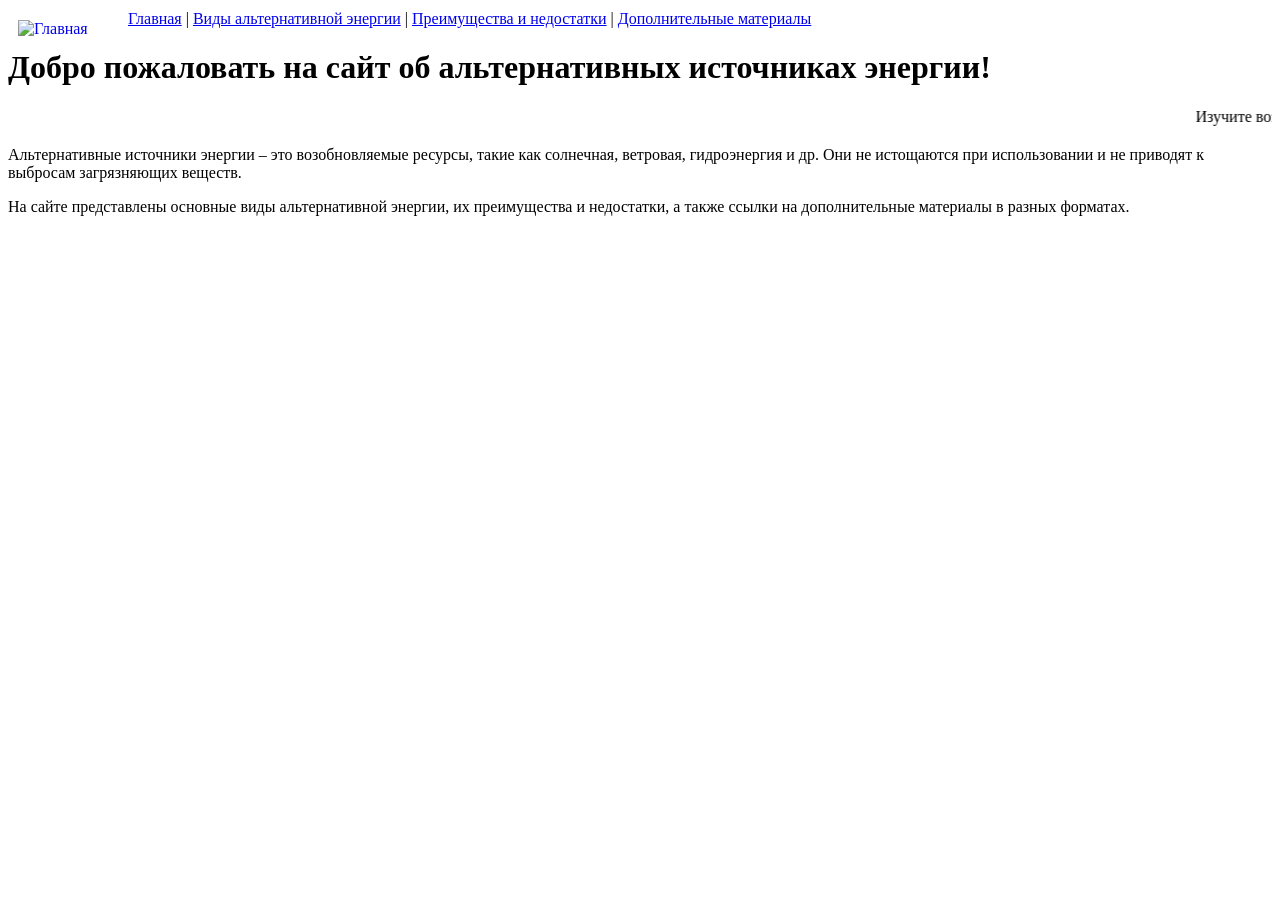
==== index.html @ e1d8b6dd "Add files via upload" ====
<!DOCTYPE html>
<html>
<head>
  <meta charset="UTF-8">
  <title>Главная – Альтернативные источники энергии</title>
</head>
<body style="background-image: url('https://cdn.pixabay.com/photo/2017/03/13/07/34/photovoltaic-2138992_1280.jpg'); background-size: cover;">
  <!-- Логотип-ссылка на главную -->
  <a href="index.html">
    <img src="https://cdn.pixabay.com/photo/2012/06/22/23/08/windmill-50512_640.jpg" alt="Главная" style="width:100px; float:left; margin:10px;">
  </a>
  <!-- Навигация -->
  <div style="margin:10px 0 20px 120px;">
    <a href="index.html">Главная</a> |
    <a href="types.html">Виды альтернативной энергии</a> |
    <a href="proscons.html">Преимущества и недостатки</a> |
    <a href="additional.html">Дополнительные материалы</a>
  </div>

  <h1>Добро пожаловать на сайт об альтернативных источниках энергии!</h1>
  <p>
    <marquee>Изучите возобновляемые и экологически чистые способы получения энергии</marquee>
  </p>
  <p>
    Альтернативные источники энергии – это возобновляемые ресурсы, такие как солнечная, ветровая, гидроэнергия и др. Они не истощаются при использовании и не приводят к выбросам загрязняющих веществ. 
  </p>
  <p>  
    На сайте представлены основные виды альтернативной энергии, их преимущества и недостатки, а также ссылки на дополнительные материалы в разных форматах.
  </p>
</body>
</html>
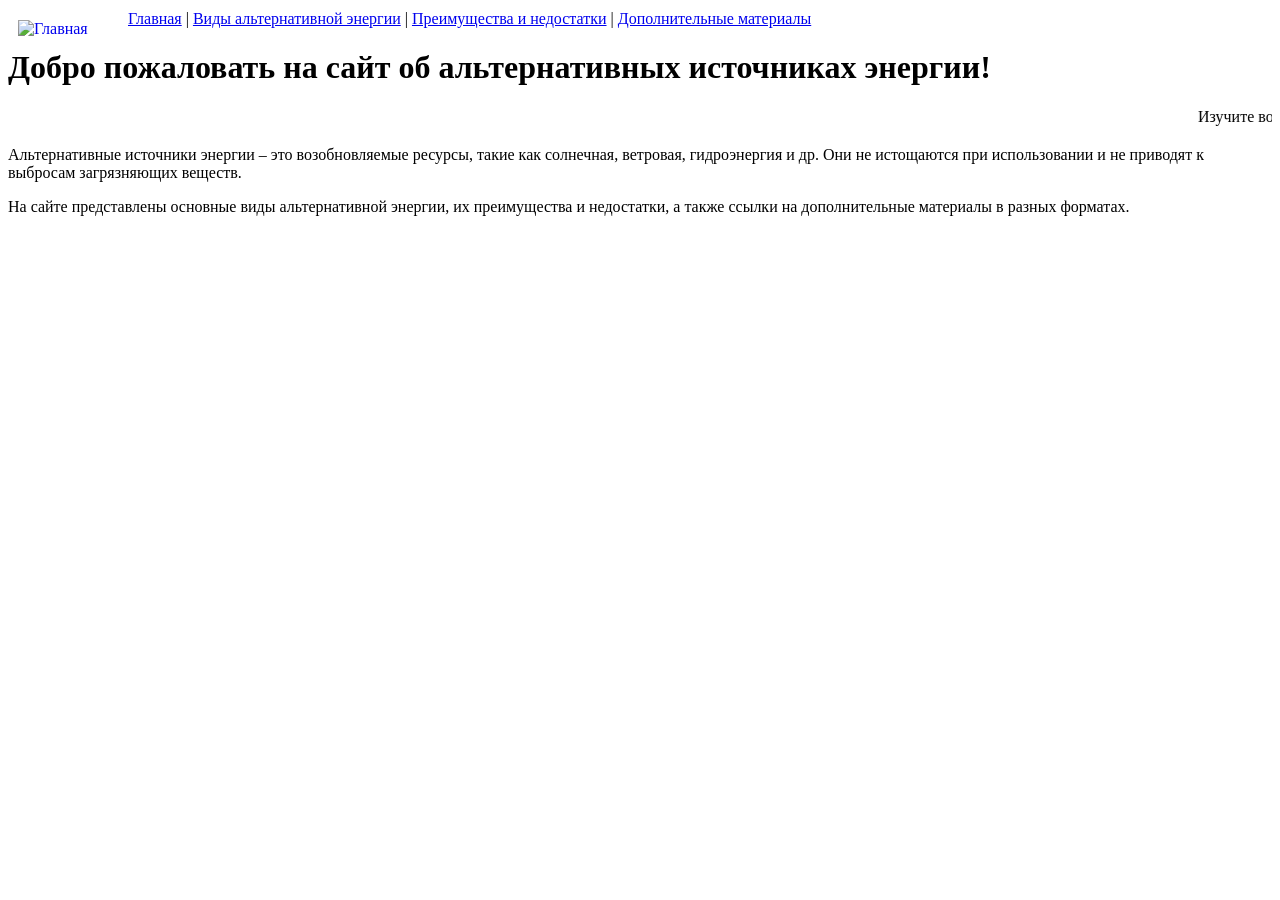
==== commit ce6af5d4: "Add files via upload" ====
--- a/index.html
+++ b/index.html
@@ -1,13 +1,13 @@
-<!DOCTYPE html>
+﻿<!DOCTYPE html>
 <html>
 <head>
   <meta charset="UTF-8">
   <title>Главная – Альтернативные источники энергии</title>
 </head>
-<body style="background-image: url('https://cdn.pixabay.com/photo/2017/03/13/07/34/photovoltaic-2138992_1280.jpg'); background-size: cover;">
+<body style="background-image: url('https://profholod.ru/upload/medialibrary/490/u6v86przwouzjmbsz709nd0wp0x39071/%D0%A1%D0%BE%D0%BB%D0%BD%D0%B5%D1%87%D0%BD%D1%8B%D0%B5%20%D0%BF%D0%B0%D0%BD%D0%B5%D0%BB%D0%B8.jpg'); background-size: cover;">
   <!-- Логотип-ссылка на главную -->
   <a href="index.html">
-    <img src="https://cdn.pixabay.com/photo/2012/06/22/23/08/windmill-50512_640.jpg" alt="Главная" style="width:100px; float:left; margin:10px;">
+    <img src="https://www.helind.com/storage/posts/January2023/alternativ-enerji-gunes-enerjisi-gunes-paneli-kulek-turbini-gunes-enerji0sistemikulek-turbinleri.jpg" alt="Главная" style="width:100px; float:left; margin:10px;">
   </a>
   <!-- Навигация -->
   <div style="margin:10px 0 20px 120px;">
@@ -17,7 +17,7 @@
     <a href="additional.html">Дополнительные материалы</a>
   </div>
 
-  <h1>Добро пожаловать на сайт об альтернативных источниках энергии!</h1>
+  <h1>                     Добро пожаловать на сайт об альтернативных источниках энергии!</h1>
   <p>
     <marquee>Изучите возобновляемые и экологически чистые способы получения энергии</marquee>
   </p>
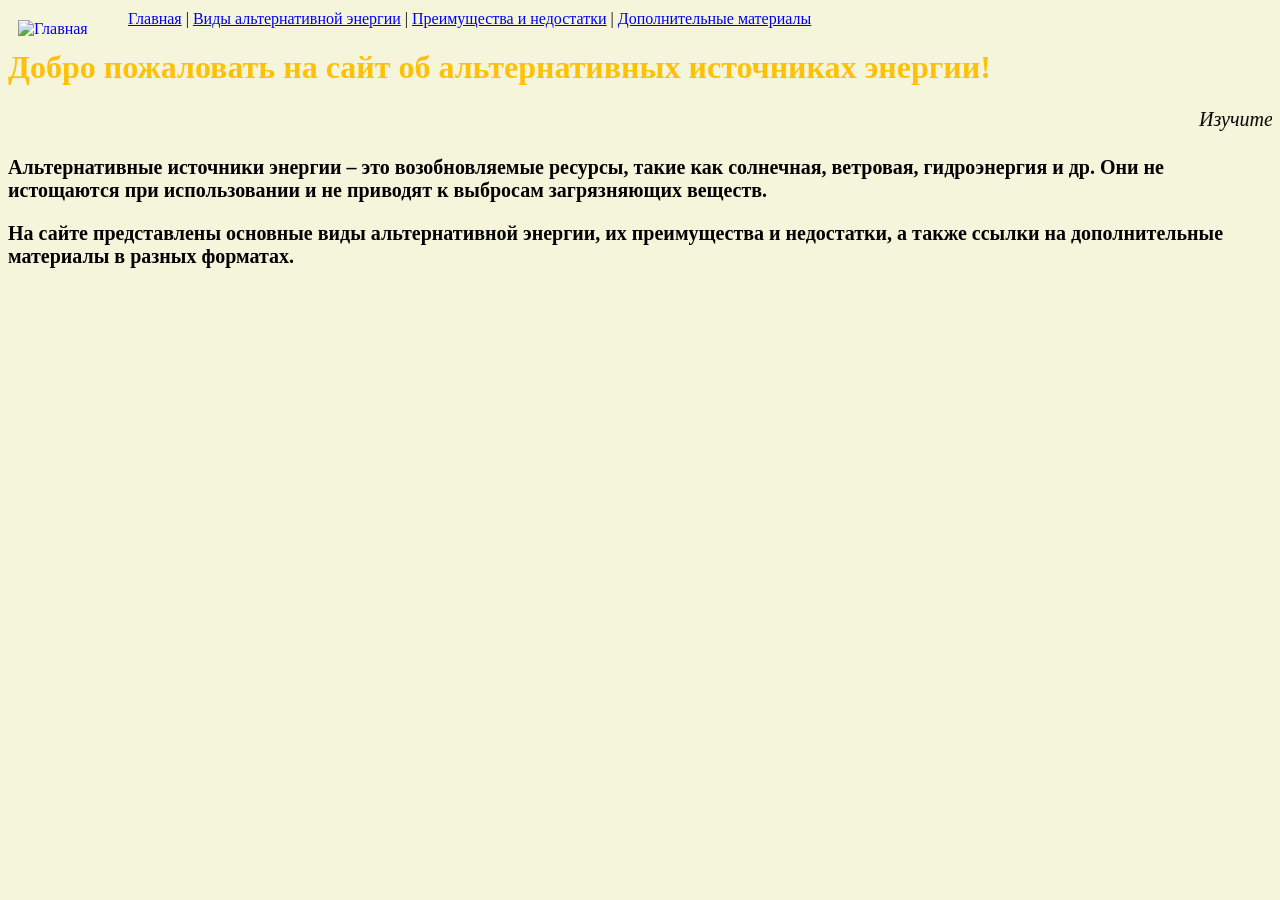
==== commit aebf1c4c: "Add files via upload" ====
--- a/index.html
+++ b/index.html
@@ -3,6 +3,49 @@
 <head>
   <meta charset="UTF-8">
   <title>Главная – Альтернативные источники энергии</title>
+  <style>
+    /* Внешняя таблица стилей */
+
+    /* Заголовки */
+    h1 {
+      color: #FFC107;
+    }
+
+    /* Фоновое оформление */
+    body {
+      background-color: #F5F5DC;
+    }
+
+    /* Абзацы текста */
+    p {
+      font-family: 'Times New Roman', serif;
+      font-weight: bold;
+      font-size: 20px;
+    }
+
+    /* Специфический стиль для marquee */
+    marquee {
+      font-style: italic; /* Курсив */
+      font-weight: normal; /* Убираем жирность */
+    }
+    /* Эффект плавного перехода между секциями */
+    section {
+      scroll-margin-top: 100px;
+    }
+
+    /* Каркасные фреймы (только демонстрация разметки) */
+    .frame-container {
+      display: flex;
+      justify-content: space-between;
+    }
+
+    .frame {
+      border: 1px solid black;
+      width: calc(33% - 10px);
+      min-height: 200px;
+      overflow-y: auto;
+    }
+  </style>
 </head>
 <body style="background-image: url('https://profholod.ru/upload/medialibrary/490/u6v86przwouzjmbsz709nd0wp0x39071/%D0%A1%D0%BE%D0%BB%D0%BD%D0%B5%D1%87%D0%BD%D1%8B%D0%B5%20%D0%BF%D0%B0%D0%BD%D0%B5%D0%BB%D0%B8.jpg'); background-size: cover;">
   <!-- Логотип-ссылка на главную -->
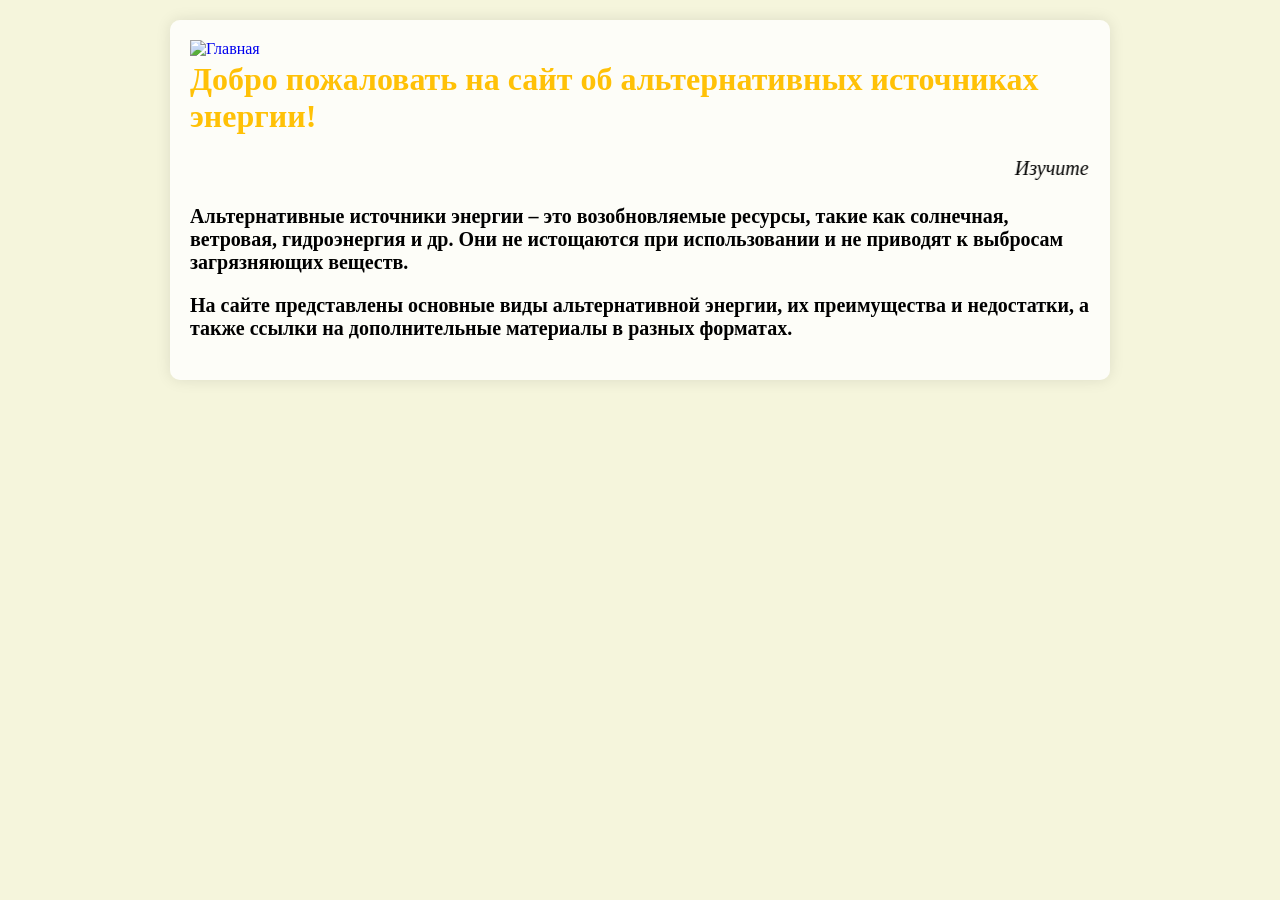
==== commit 2869ef57: "Add files via upload" ====
--- a/index.html
+++ b/index.html
@@ -3,72 +3,58 @@
 <head>
   <meta charset="UTF-8">
   <title>Главная – Альтернативные источники энергии</title>
-  <style>
-    /* Внешняя таблица стилей */
-
-    /* Заголовки */
+   <style>
     h1 {
       color: #FFC107;
     }
-
-    /* Фоновое оформление */
     body {
       background-color: #F5F5DC;
+      margin: 0;
+      padding: 20px;
     }
-
-    /* Абзацы текста */
     p {
       font-family: 'Times New Roman', serif;
       font-weight: bold;
       font-size: 20px;
     }
-
-    /* Специфический стиль для marquee */
     marquee {
-      font-style: italic; /* Курсив */
-      font-weight: normal; /* Убираем жирность */
+      font-style: italic;
+      font-weight: normal;
     }
-    /* Эффект плавного перехода между секциями */
-    section {
-      scroll-margin-top: 100px;
+    .logo {
+      width: 100px;
+      margin-right: 20px;
+      float: left;
     }
-
-    /* Каркасные фреймы (только демонстрация разметки) */
-    .frame-container {
-      display: flex;
-      justify-content: space-between;
-    }
-
-    .frame {
-      border: 1px solid black;
-      width: calc(33% - 10px);
-      min-height: 200px;
-      overflow-y: auto;
+    .content {
+      max-width: 900px;
+      margin: 0 auto;
+      background-color: rgba(255, 255, 255, 0.8);
+      padding: 20px;
+      border-radius: 10px;
+      box-shadow: 0 0 15px rgba(0,0,0,0.1);
     }
   </style>
 </head>
 <body style="background-image: url('https://profholod.ru/upload/medialibrary/490/u6v86przwouzjmbsz709nd0wp0x39071/%D0%A1%D0%BE%D0%BB%D0%BD%D0%B5%D1%87%D0%BD%D1%8B%D0%B5%20%D0%BF%D0%B0%D0%BD%D0%B5%D0%BB%D0%B8.jpg'); background-size: cover;">
-  <!-- Логотип-ссылка на главную -->
-  <a href="index.html">
-    <img src="https://www.helind.com/storage/posts/January2023/alternativ-enerji-gunes-enerjisi-gunes-paneli-kulek-turbini-gunes-enerji0sistemikulek-turbinleri.jpg" alt="Главная" style="width:100px; float:left; margin:10px;">
-  </a>
-  <!-- Навигация -->
-  <div style="margin:10px 0 20px 120px;">
-    <a href="index.html">Главная</a> |
-    <a href="types.html">Виды альтернативной энергии</a> |
-    <a href="proscons.html">Преимущества и недостатки</a> |
-    <a href="additional.html">Дополнительные материалы</a>
+  <div class="content">
+    <a href="index.html" target="_parent">
+      <img src="https://www.helind.com/storage/posts/January2023/alternativ-enerji-gunes-enerjisi-gunes-paneli-kulek-turbini-gunes-enerji0sistemikulek-turbinleri.jpg" 
+           alt="Главная" class="logo">
+    </a>
+
+    <h1>Добро пожаловать на сайт об альтернативных источниках энергии!</h1>
+    <p>
+      <marquee>Изучите возобновляемые и экологически чистые способы получения энергии</marquee>
+    </p>
+    <p>
+      Альтернативные источники энергии – это возобновляемые ресурсы, такие как солнечная, ветровая, гидроэнергия и др. 
+      Они не истощаются при использовании и не приводят к выбросам загрязняющих веществ. 
+    </p>
+    <p>  
+      На сайте представлены основные виды альтернативной энергии, их преимущества и недостатки, 
+      а также ссылки на дополнительные материалы в разных форматах.
+    </p>
   </div>
-
-  <h1>                     Добро пожаловать на сайт об альтернативных источниках энергии!</h1>
-  <p>
-    <marquee>Изучите возобновляемые и экологически чистые способы получения энергии</marquee>
-  </p>
-  <p>
-    Альтернативные источники энергии – это возобновляемые ресурсы, такие как солнечная, ветровая, гидроэнергия и др. Они не истощаются при использовании и не приводят к выбросам загрязняющих веществ. 
-  </p>
-  <p>  
-    На сайте представлены основные виды альтернативной энергии, их преимущества и недостатки, а также ссылки на дополнительные материалы в разных форматах.
-  </p>
 </body>
 </html>
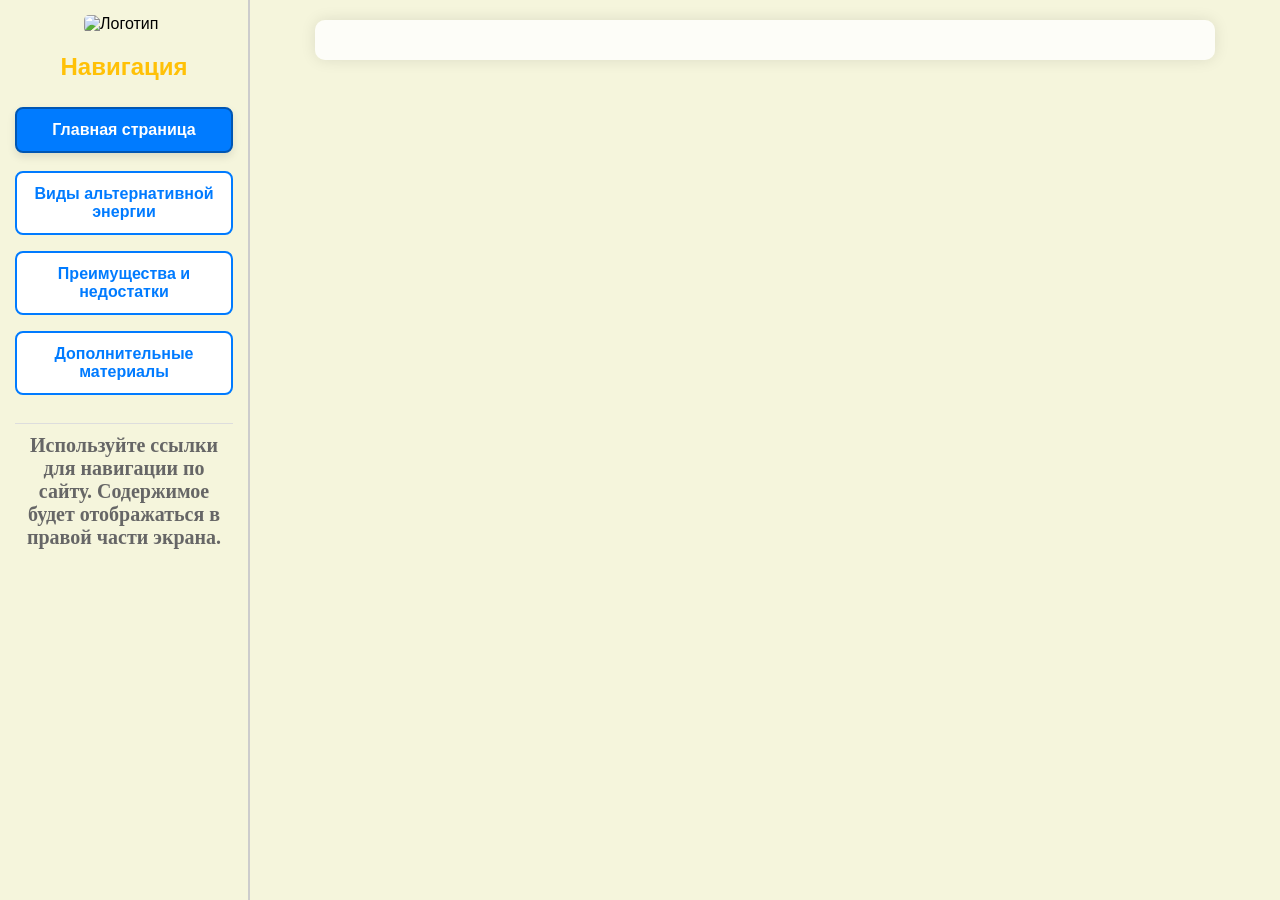
==== commit bca19efa: "Add files via upload" ====
--- a/index.html
+++ b/index.html
@@ -2,30 +2,95 @@
 <html>
 <head>
   <meta charset="UTF-8">
-  <title>Главная – Альтернативные источники энергии</title>
-   <style>
-    h1 {
+  <title>Альтернативные источники энергии</title>
+  <style>
+    * {
+      margin: 0;
+      padding: 0;
+      box-sizing: border-box;
+    }
+    
+    body {
+      font-family: Arial, sans-serif;
+      background-color: #F5F5DC;
+      height: 100vh;
+      overflow: hidden;
+    }
+    
+    .container {
+      display: flex;
+      height: 100vh;
+    }
+    
+    /* Стили для левой панели навигации */
+    .nav-panel {
+      width: 250px;
+      background-color: #F5F5DC;
+      padding: 15px;
+      border-right: 2px solid #ccc;
+      overflow-y: auto;
+      height: 100%;
+      flex-shrink: 0;
+    }
+    
+    .nav-logo {
+      display: block;
+      margin: 0 auto 20px;
+      width: 80px;
+      border-radius: 5px;
+    }
+    
+    .nav-title {
       color: #FFC107;
-    }
-    body {
+      text-align: center;
+      margin-bottom: 20px;
+      font-size: 1.5em;
+    }
+    
+    .nav-links {
+      display: flex;
+      flex-direction: column;
+    }
+    
+    .nav-link {
+      display: block;
+      padding: 12px 15px;
+      margin: 8px 0;
+      border: 2px solid #007BFF;
+      border-radius: 8px;
+      text-decoration: none;
+      color: #007BFF;
+      font-weight: bold;
+      text-align: center;
+      transition: all 0.3s ease;
+      background-color: white;
+    }
+    
+    .nav-link:hover, .nav-link.active {
+      background-color: #007BFF;
+      color: white;
+      border-color: #0056B3;
+      transform: translateY(-2px);
+      box-shadow: 0 4px 8px rgba(0,0,0,0.1);
+    }
+    
+    .nav-info {
+      margin-top: 20px;
+      font-size: 12px;
+      color: #666;
+      text-align: center;
+      border-top: 1px solid #ddd;
+      padding-top: 10px;
+    }
+    
+    /* Стили для правой панели контента */
+    .content-panel {
+      flex: 1;
+      padding: 20px;
+      overflow-y: auto;
       background-color: #F5F5DC;
-      margin: 0;
-      padding: 20px;
-    }
-    p {
-      font-family: 'Times New Roman', serif;
-      font-weight: bold;
-      font-size: 20px;
-    }
-    marquee {
-      font-style: italic;
-      font-weight: normal;
-    }
-    .logo {
-      width: 100px;
-      margin-right: 20px;
-      float: left;
-    }
+    }
+    
     .content {
       max-width: 900px;
       margin: 0 auto;
@@ -34,27 +99,148 @@
       border-radius: 10px;
       box-shadow: 0 0 15px rgba(0,0,0,0.1);
     }
+    
+    /* Специальный стиль для главной страницы с фоновым изображением */
+    .main-page-bg {
+      background-image: url('https://profholod.ru/upload/medialibrary/490/u6v86przwouzjmbsz709nd0wp0x39071/%D0%A1%D0%BE%D0%BB%D0%BD%D0%B5%D1%87%D0%BD%D1%8B%D0%B5%20%D0%BF%D0%B0%D0%BD%D0%B5%D0%BB%D0%B8.jpg');
+      background-size: cover;
+      background-position: center;
+    }
+    
+    h1 {
+      color: #FFC107;
+      margin-bottom: 20px;
+    }
+    
+    p {
+      font-family: 'Times New Roman', serif;
+      font-weight: bold;
+      font-size: 20px;
+      margin-bottom: 15px;
+    }
+    
+    marquee {
+      font-style: italic;
+      font-weight: normal;
+    }
+    
+    .logo {
+      width: 100px;
+      margin-right: 20px;
+      float: left;
+    }
+    
+    table {
+      width: 100%;
+      border-collapse: collapse;
+      margin: 20px 0;
+    }
+    
+    td {
+      vertical-align: top;
+      padding: 10px;
+    }
+    
+    img {
+      max-width: 100%;
+    }
+    
+    ul {
+      margin-left: 20px;
+      margin-bottom: 20px;
+    }
+    
+    form {
+      margin-top: 20px;
+    }
+    
+    label {
+      display: block;
+      margin-bottom: 5px;
+      font-weight: bold;
+    }
+    
+    input, select, textarea {
+      width: 100%;
+      padding: 8px;
+      margin-bottom: 15px;
+      border: 1px solid #ccc;
+      border-radius: 4px;
+    }
+    
+    button {
+      background-color: #007BFF;
+      color: white;
+      border: none;
+      padding: 10px 20px;
+      border-radius: 4px;
+      cursor: pointer;
+      font-size: 16px;
+    }
+    
+    button:hover {
+      background-color: #0056B3;
+    }
+    
+    iframe {
+      width: 100%;
+      height: 315px;
+      border: none;
+      margin-top: 20px;
+    }
   </style>
 </head>
-<body style="background-image: url('https://profholod.ru/upload/medialibrary/490/u6v86przwouzjmbsz709nd0wp0x39071/%D0%A1%D0%BE%D0%BB%D0%BD%D0%B5%D1%87%D0%BD%D1%8B%D0%B5%20%D0%BF%D0%B0%D0%BD%D0%B5%D0%BB%D0%B8.jpg'); background-size: cover;">
-  <div class="content">
-    <a href="index.html" target="_parent">
+<body>
+  <div class="container">
+    <!-- Левая панель навигации -->
+    <div class="nav-panel">
       <img src="https://www.helind.com/storage/posts/January2023/alternativ-enerji-gunes-enerjisi-gunes-paneli-kulek-turbini-gunes-enerji0sistemikulek-turbinleri.jpg" 
-           alt="Главная" class="logo">
-    </a>
+           alt="Логотип" class="nav-logo">
+      
+      <h2 class="nav-title">Навигация</h2>
+      
+      <div class="nav-links">
+        <a href="#" class="nav-link active" data-page="main">Главная страница</a>
+        <a href="#" class="nav-link" data-page="types">Виды альтернативной энергии</a>
+        <a href="#" class="nav-link" data-page="proscons">Преимущества и недостатки</a>
+        <a href="#" class="nav-link" data-page="additional">Дополнительные материалы</a>
+      </div>
+      
+      <div class="nav-info">
+        <p>Используйте ссылки для навигации по сайту. Содержимое будет отображаться в правой части экрана.</p>
+      </div>
+    </div>
+    
+    <!-- Правая панель контента -->
+    <div class="content-panel" id="content-panel">
+      <div class="content" id="content-area">
+        <!-- Контент будет загружаться здесь -->
+      </div>
+    </div>
+  </div>
 
-    <h1>Добро пожаловать на сайт об альтернативных источниках энергии!</h1>
-    <p>
-      <marquee>Изучите возобновляемые и экологически чистые способы получения энергии</marquee>
-    </p>
-    <p>
-      Альтернативные источники энергии – это возобновляемые ресурсы, такие как солнечная, ветровая, гидроэнергия и др. 
-      Они не истощаются при использовании и не приводят к выбросам загрязняющих веществ. 
-    </p>
-    <p>  
-      На сайте представлены основные виды альтернативной энергии, их преимущества и недостатки, 
-      а также ссылки на дополнительные материалы в разных форматах.
-    </p>
+  <script>
+    // Контент для разных страниц
+    const pages = {
+      main: `
+        <a href="#" class="logo-link">
+          <img src="https://www.helind.com/storage/posts/January2023/alternativ-enerji-gunes-enerjisi-gunes-paneli-kulek-turbini-gunes-enerji0sistemikulek-turbinleri.jpg" 
+               alt="Главная" class="logo">
+        </a>
+
+        <h1>Добро пожаловать на сайт об альтернативных источниках энергии!</h1>
+        <p>
+          <marquee>Изучите возобновляемые и экологически чистые способы получения энергии</marquee>
+        </p>
+        <p>
+          Альтернативные источники энергии – это возобновляемые ресурсы, такие как солнечная, ветровая, гидроэнергия и др. 
+          Они не истощаются при использовании и не приводят к выбросам загрязняющих веществ. 
+        </p>
+        <p>  
+          На сайте представлены основные виды альтернативной энергии, их преимущества и недостатки, 
+          а также ссылки на дополнительные материалы в разных форматах.
+        </p>
   </div>
 </body>
 </html>
+ `,
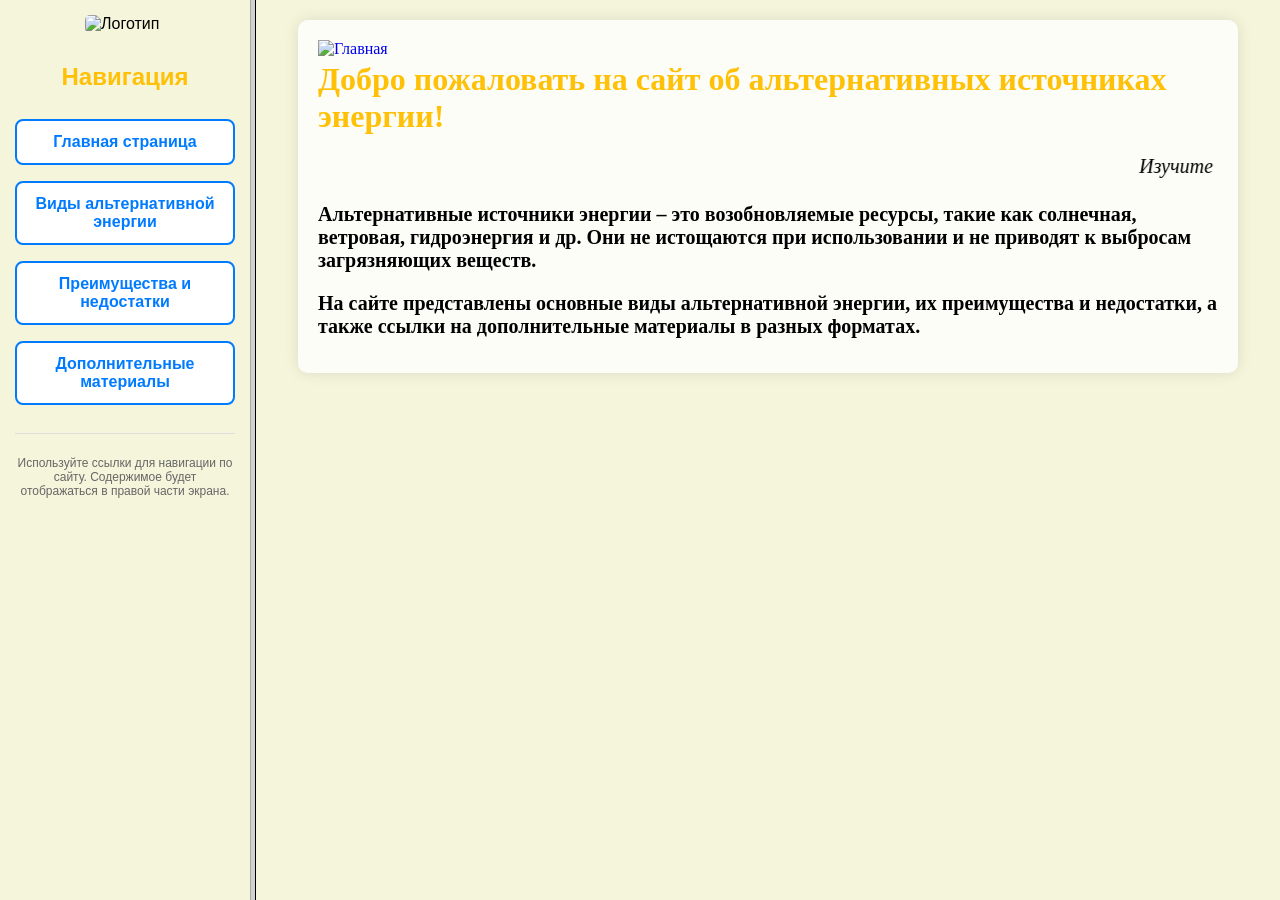
==== commit 7be08ffc: "Add files via upload" ====
--- a/index.html
+++ b/index.html
@@ -1,246 +1,28 @@
-﻿<!DOCTYPE html>
+﻿<!DOCTYPE HTML PUBLIC "-//W3C//DTD HTML 4.01 Frameset//EN" "http://www.w3.org/TR/html4/frameset.dtd">
 <html>
 <head>
   <meta charset="UTF-8">
-  <title>Альтернативные источники энергии</title>
-  <style>
-    * {
-      margin: 0;
-      padding: 0;
-      box-sizing: border-box;
-    }
-    
-    body {
-      font-family: Arial, sans-serif;
-      background-color: #F5F5DC;
-      height: 100vh;
-      overflow: hidden;
-    }
-    
-    .container {
-      display: flex;
-      height: 100vh;
-    }
-    
-    /* Стили для левой панели навигации */
-    .nav-panel {
-      width: 250px;
-      background-color: #F5F5DC;
-      padding: 15px;
-      border-right: 2px solid #ccc;
-      overflow-y: auto;
-      height: 100%;
-      flex-shrink: 0;
-    }
-    
-    .nav-logo {
-      display: block;
-      margin: 0 auto 20px;
-      width: 80px;
-      border-radius: 5px;
-    }
-    
-    .nav-title {
-      color: #FFC107;
-      text-align: center;
-      margin-bottom: 20px;
-      font-size: 1.5em;
-    }
-    
-    .nav-links {
-      display: flex;
-      flex-direction: column;
-    }
-    
-    .nav-link {
-      display: block;
-      padding: 12px 15px;
-      margin: 8px 0;
-      border: 2px solid #007BFF;
-      border-radius: 8px;
-      text-decoration: none;
-      color: #007BFF;
-      font-weight: bold;
-      text-align: center;
-      transition: all 0.3s ease;
-      background-color: white;
-    }
-    
-    .nav-link:hover, .nav-link.active {
-      background-color: #007BFF;
-      color: white;
-      border-color: #0056B3;
-      transform: translateY(-2px);
-      box-shadow: 0 4px 8px rgba(0,0,0,0.1);
-    }
-    
-    .nav-info {
-      margin-top: 20px;
-      font-size: 12px;
-      color: #666;
-      text-align: center;
-      border-top: 1px solid #ddd;
-      padding-top: 10px;
-    }
-    
-    /* Стили для правой панели контента */
-    .content-panel {
-      flex: 1;
-      padding: 20px;
-      overflow-y: auto;
-      background-color: #F5F5DC;
-    }
-    
-    .content {
-      max-width: 900px;
-      margin: 0 auto;
-      background-color: rgba(255, 255, 255, 0.8);
-      padding: 20px;
-      border-radius: 10px;
-      box-shadow: 0 0 15px rgba(0,0,0,0.1);
-    }
-    
-    /* Специальный стиль для главной страницы с фоновым изображением */
-    .main-page-bg {
-      background-image: url('https://profholod.ru/upload/medialibrary/490/u6v86przwouzjmbsz709nd0wp0x39071/%D0%A1%D0%BE%D0%BB%D0%BD%D0%B5%D1%87%D0%BD%D1%8B%D0%B5%20%D0%BF%D0%B0%D0%BD%D0%B5%D0%BB%D0%B8.jpg');
-      background-size: cover;
-      background-position: center;
-    }
-    
-    h1 {
-      color: #FFC107;
-      margin-bottom: 20px;
-    }
-    
-    p {
-      font-family: 'Times New Roman', serif;
-      font-weight: bold;
-      font-size: 20px;
-      margin-bottom: 15px;
-    }
-    
-    marquee {
-      font-style: italic;
-      font-weight: normal;
-    }
-    
-    .logo {
-      width: 100px;
-      margin-right: 20px;
-      float: left;
-    }
-    
-    table {
-      width: 100%;
-      border-collapse: collapse;
-      margin: 20px 0;
-    }
-    
-    td {
-      vertical-align: top;
-      padding: 10px;
-    }
-    
-    img {
-      max-width: 100%;
-    }
-    
-    ul {
-      margin-left: 20px;
-      margin-bottom: 20px;
-    }
-    
-    form {
-      margin-top: 20px;
-    }
-    
-    label {
-      display: block;
-      margin-bottom: 5px;
-      font-weight: bold;
-    }
-    
-    input, select, textarea {
-      width: 100%;
-      padding: 8px;
-      margin-bottom: 15px;
-      border: 1px solid #ccc;
-      border-radius: 4px;
-    }
-    
-    button {
-      background-color: #007BFF;
-      color: white;
-      border: none;
-      padding: 10px 20px;
-      border-radius: 4px;
-      cursor: pointer;
-      font-size: 16px;
-    }
-    
-    button:hover {
-      background-color: #0056B3;
-    }
-    
-    iframe {
-      width: 100%;
-      height: 315px;
-      border: none;
-      margin-top: 20px;
-    }
-  </style>
+  <title>Альтернативные источники энергии - Фреймовая структура</title>
 </head>
-<body>
-  <div class="container">
-    <!-- Левая панель навигации -->
-    <div class="nav-panel">
-      <img src="https://www.helind.com/storage/posts/January2023/alternativ-enerji-gunes-enerjisi-gunes-paneli-kulek-turbini-gunes-enerji0sistemikulek-turbinleri.jpg" 
-           alt="Логотип" class="nav-logo">
-      
-      <h2 class="nav-title">Навигация</h2>
-      
-      <div class="nav-links">
-        <a href="#" class="nav-link active" data-page="main">Главная страница</a>
-        <a href="#" class="nav-link" data-page="types">Виды альтернативной энергии</a>
-        <a href="#" class="nav-link" data-page="proscons">Преимущества и недостатки</a>
-        <a href="#" class="nav-link" data-page="additional">Дополнительные материалы</a>
-      </div>
-      
-      <div class="nav-info">
-        <p>Используйте ссылки для навигации по сайту. Содержимое будет отображаться в правой части экрана.</p>
-      </div>
-    </div>
-    
-    <!-- Правая панель контента -->
-    <div class="content-panel" id="content-panel">
-      <div class="content" id="content-area">
-        <!-- Контент будет загружаться здесь -->
-      </div>
-    </div>
-  </div>
-
-  <script>
-    // Контент для разных страниц
-    const pages = {
-      main: `
-        <a href="#" class="logo-link">
-          <img src="https://www.helind.com/storage/posts/January2023/alternativ-enerji-gunes-enerjisi-gunes-paneli-kulek-turbini-gunes-enerji0sistemikulek-turbinleri.jpg" 
-               alt="Главная" class="logo">
-        </a>
-
-        <h1>Добро пожаловать на сайт об альтернативных источниках энергии!</h1>
-        <p>
-          <marquee>Изучите возобновляемые и экологически чистые способы получения энергии</marquee>
-        </p>
-        <p>
-          Альтернативные источники энергии – это возобновляемые ресурсы, такие как солнечная, ветровая, гидроэнергия и др. 
-          Они не истощаются при использовании и не приводят к выбросам загрязняющих веществ. 
-        </p>
-        <p>  
-          На сайте представлены основные виды альтернативной энергии, их преимущества и недостатки, 
-          а также ссылки на дополнительные материалы в разных форматах.
-        </p>
-  </div>
-</body>
-</html>
- `,
+<frameset cols="250,*">
+  <!-- Левый фрейм - навигация -->
+  <frame src="nav.html" name="navFrame" scrolling="auto" noresize>
+  
+  <!-- Правый фрейм - основное содержание -->
+  <frame src="main.html" name="mainFrame" scrolling="auto">
+  
+  <noframes>
+    <body>
+      <h2>Ваш браузер не поддерживает фреймы</h2>
+      <p>Для просмотра этого сайта необходим браузер с поддержкой фреймов.</p>
+      <p>Пожалуйста, перейдите по одной из следующих ссылок:</p>
+      <ul>
+        <li><a href="main.html">Главная страница</a></li>
+        <li><a href="types.html">Виды альтернативной энергии</a></li>
+        <li><a href="proscons.html">Преимущества и недостатки</a></li>
+        <li><a href="additional.html">Дополнительные материалы</a></li>
+      </ul>
+    </body>
+  </noframes>
+</frameset>
+</html>
